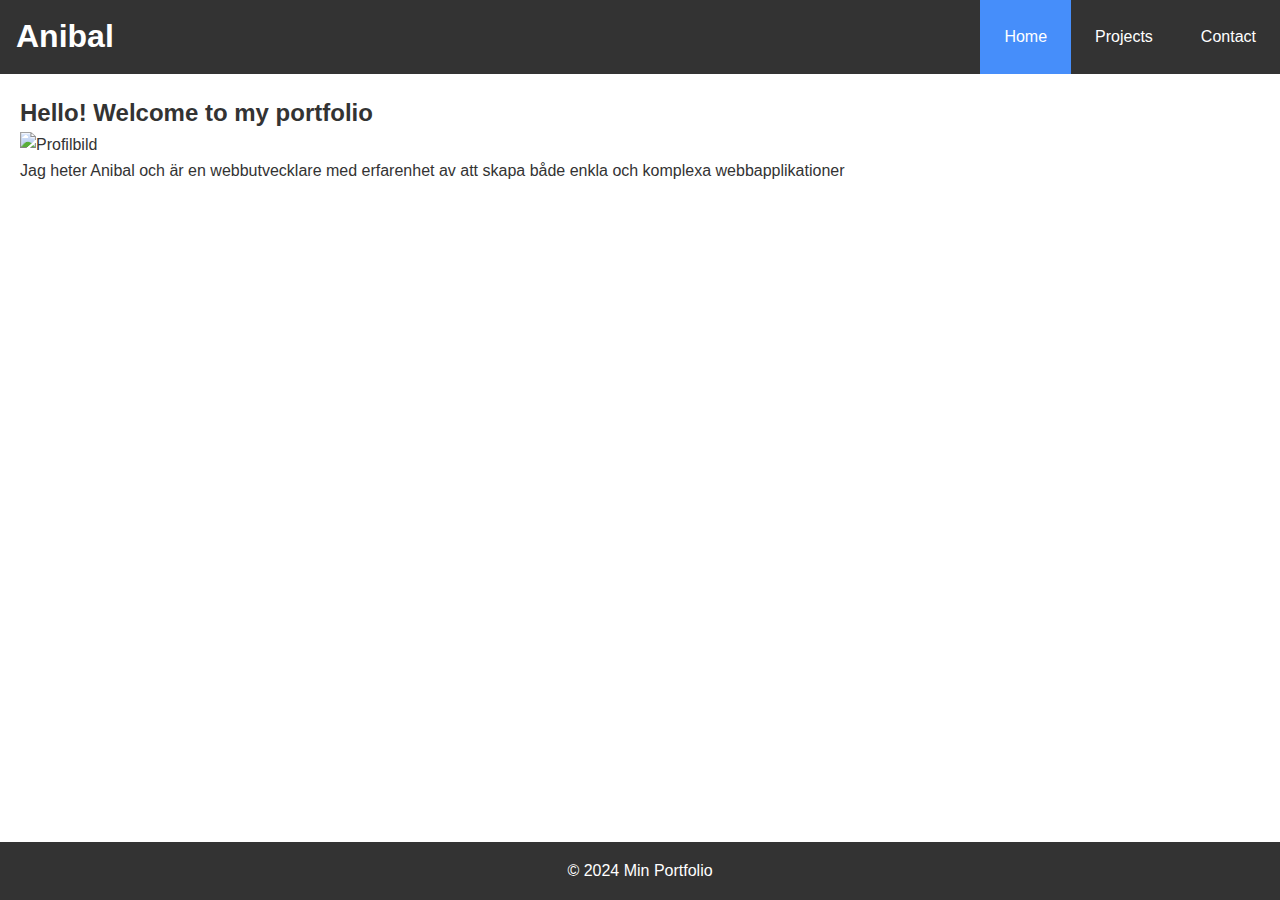
==== index.html @ e3feab1b "initial commit" ====
<!DOCTYPE html>
<html lang="sv">
  <head>
    <meta charset="UTF-8" />
    <meta name="viewport" content="width=device-width, initial-scale=1.0" />
    <title>Min Portfolio</title>
    <link rel="stylesheet" href="styles.css" />
  </head>
  <body>
    <div class="wrapper">
      <header>
        <h1>Anibal</h1>
        <nav>
          <ul class="menu">
            <li class="active"><a href="index.html">Home</a></li>
            <li><a href="projects.html">Projects</a></li>
            <li><a href="contact.html">Contact</a></li>
          </ul>
        </nav>
      </header>

      <main>
        <h2>Hello! Welcome to my portfolio</h2>
        <section id="about-me">
          <img src="profilbild.jpg" alt="Profilbild" class="profile-img" />
          <p>
            Jag heter Anibal och är en webbutvecklare med erfarenhet av att
            skapa både enkla och komplexa webbapplikationer
          </p>
        </section>
      </main>

      <footer>
        <p>© 2024 Min Portfolio</p>
      </footer>
    </div>
  </body>
</html>
---- styles.css ----
/* Reset some default styles */
body,
h1,
h2,
p,
ul,
li,
a,
form,
input,
textarea,
button {
  margin: 0;
  padding: 0;
  box-sizing: border-box;
}

body {
  height: 100%;
  font-family: Arial, sans-serif;
  line-height: 1.6;
  color: #333;
}

header {
  background-color: #333;
  color: white;
  display: flex;
  justify-content: space-between;
  align-items: center;
}

header h1 {
    padding-left: 1rem;
}

.menu {
  list-style: none;
  display: flex;
  justify-content: center;
}

.menu li {
    padding: 1.5rem;
}

.menu li a {
  color: white;
  text-decoration: none;
}

.menu li:hover {
  background-color: #575757; 
  color: #fff;
}

.active {
    background-color: #468efa; 
}

main {
  flex: 1;
  padding: 20px;
}

#about,
#projects,
#contact {
  margin: 20px 0;
}

.project {
  border: 1px solid #ccc;
  padding: 15px;
  margin: 10px 0;
  text-align: center;
}

.project img {
  max-width: 100%;
  height: auto;
}

form {
  display: flex;
  flex-direction: column;
  gap: 10px;
}

input,
textarea,
button {
  padding: 10px;
  font-size: 1rem;
}

.wrapper {
  display: flex;
  flex-direction: column;
  min-height: 100vh;
}

footer {
  background-color: #333;
  color: white;
  padding: 1rem;
  text-align: center;
}

@media (min-width: 768px) {
  .menu {
   
  }

  #projects {
    display: flex;
    gap: 20px;
    justify-content: space-around;
  }

  .project {
    width: 30%;
  }
}
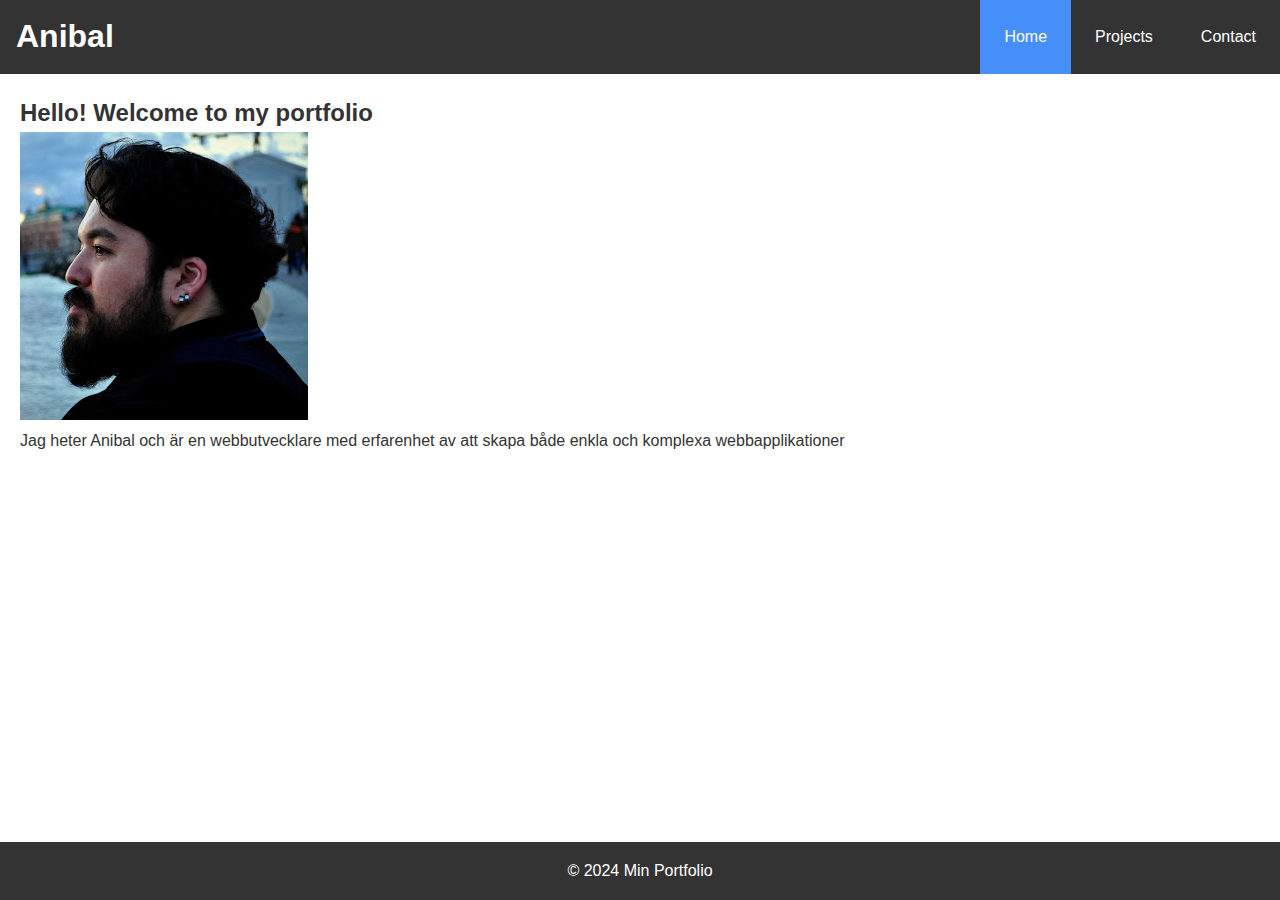
==== commit d6cea47a: "add pfp picture" ====
--- a/index.html
+++ b/index.html
@@ -22,7 +22,7 @@
       <main>
         <h2>Hello! Welcome to my portfolio</h2>
         <section id="about-me">
-          <img src="profilbild.jpg" alt="Profilbild" class="profile-img" />
+          <img src="img/pfp.jpg" alt="Profilbild" class="profile-img" />
           <p>
             Jag heter Anibal och är en webbutvecklare med erfarenhet av att
             skapa både enkla och komplexa webbapplikationer
